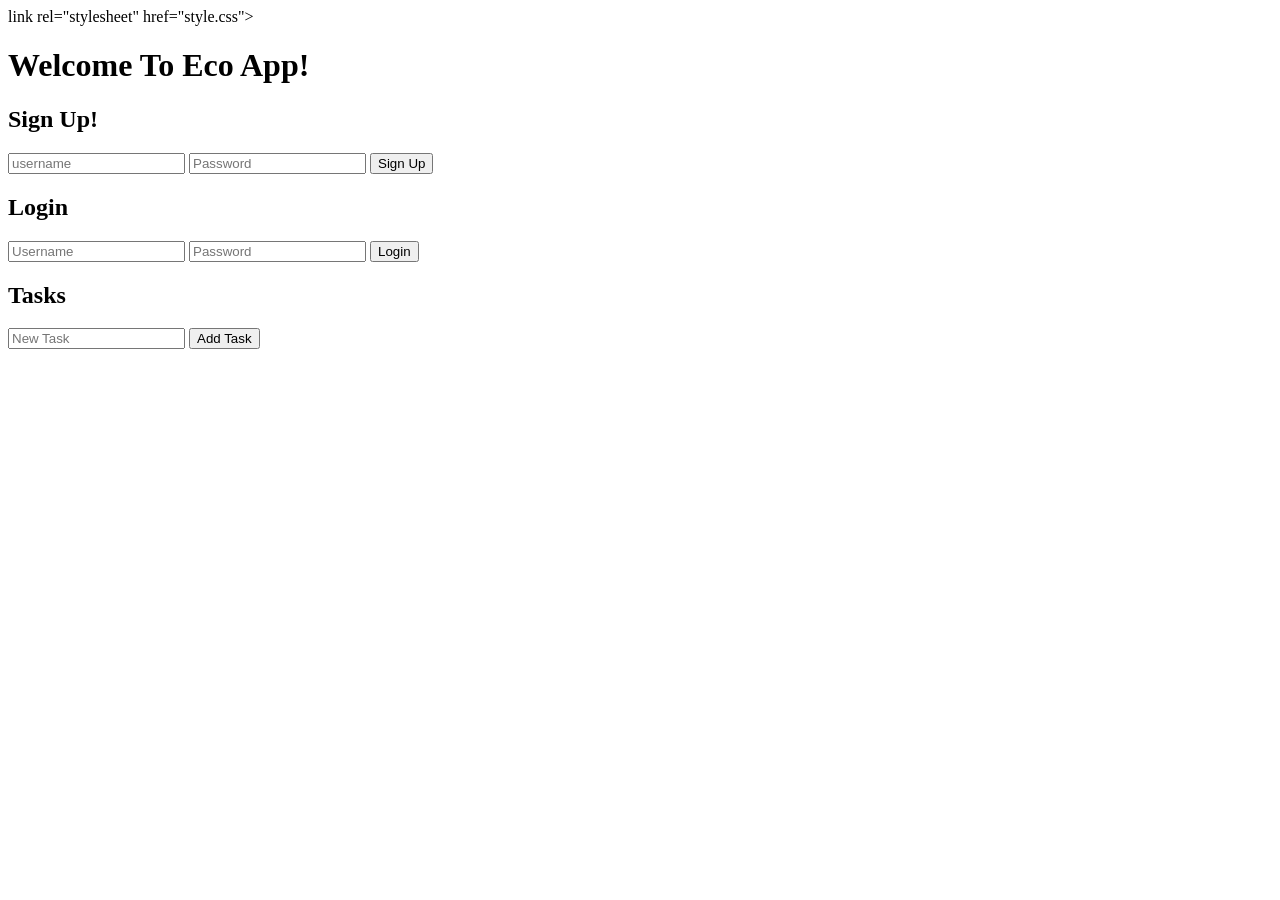
==== frontend/index.html @ d2016b6c "moved to frontend folder" ====
<!DOCTYPE html>
<html lang="en">
    <head>
        <meta charset="UTF-8">
        <title>Eco App</title>
        link rel="stylesheet" href="style.css">
    </head>
    <body>
        <h1>Welcome To Eco App!</h1>
        <h2>Sign Up!</h2>
        <input type = "text" id = "signup-username" placeholder = "username">
        <input type = "password" id = "signup-password" placeholder = "Password">
        <button onclick="signup()">Sign Up</button>

        <h2>Login</h2>
        <input type="text" id="login-username" placeholder="Username">
        <input type="password" id="login-password" placeholder="Password">
        <button onclick="login()">Login</button>

        <h2>Tasks</h2>
        <input type="text" id="new-task" placeholder="New Task">
        <button onclick="addTask()">Add Task</button>
        <ul id = "tasks-list"></ul>
    </body>
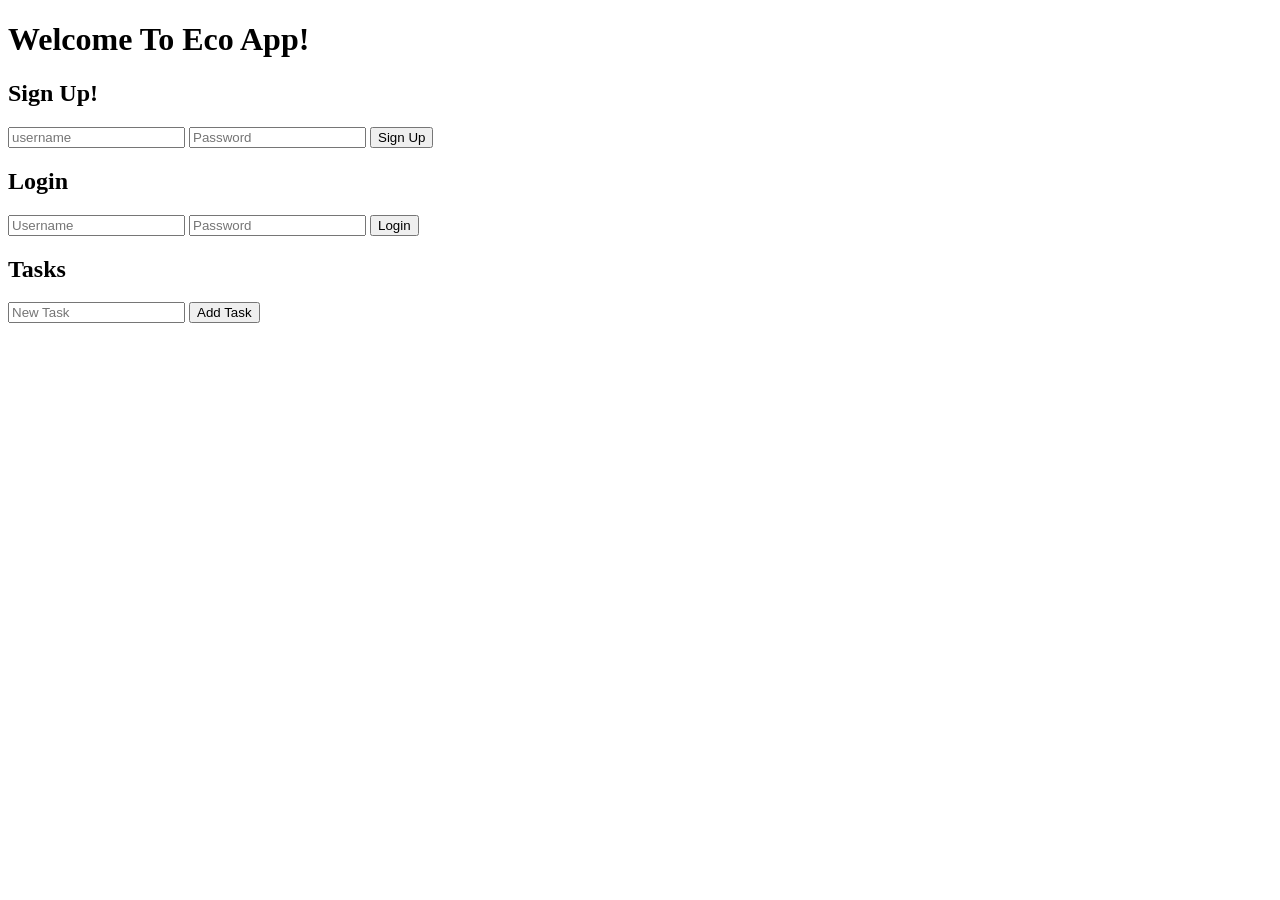
==== commit 106f1546: "Fixed syntax in index.html" ====
--- a/frontend/index.html
+++ b/frontend/index.html
@@ -3,7 +3,7 @@
     <head>
         <meta charset="UTF-8">
         <title>Eco App</title>
-        link rel="stylesheet" href="style.css">
+        <link rel="stylesheet" href="style.css">
     </head>
     <body>
         <h1>Welcome To Eco App!</h1>
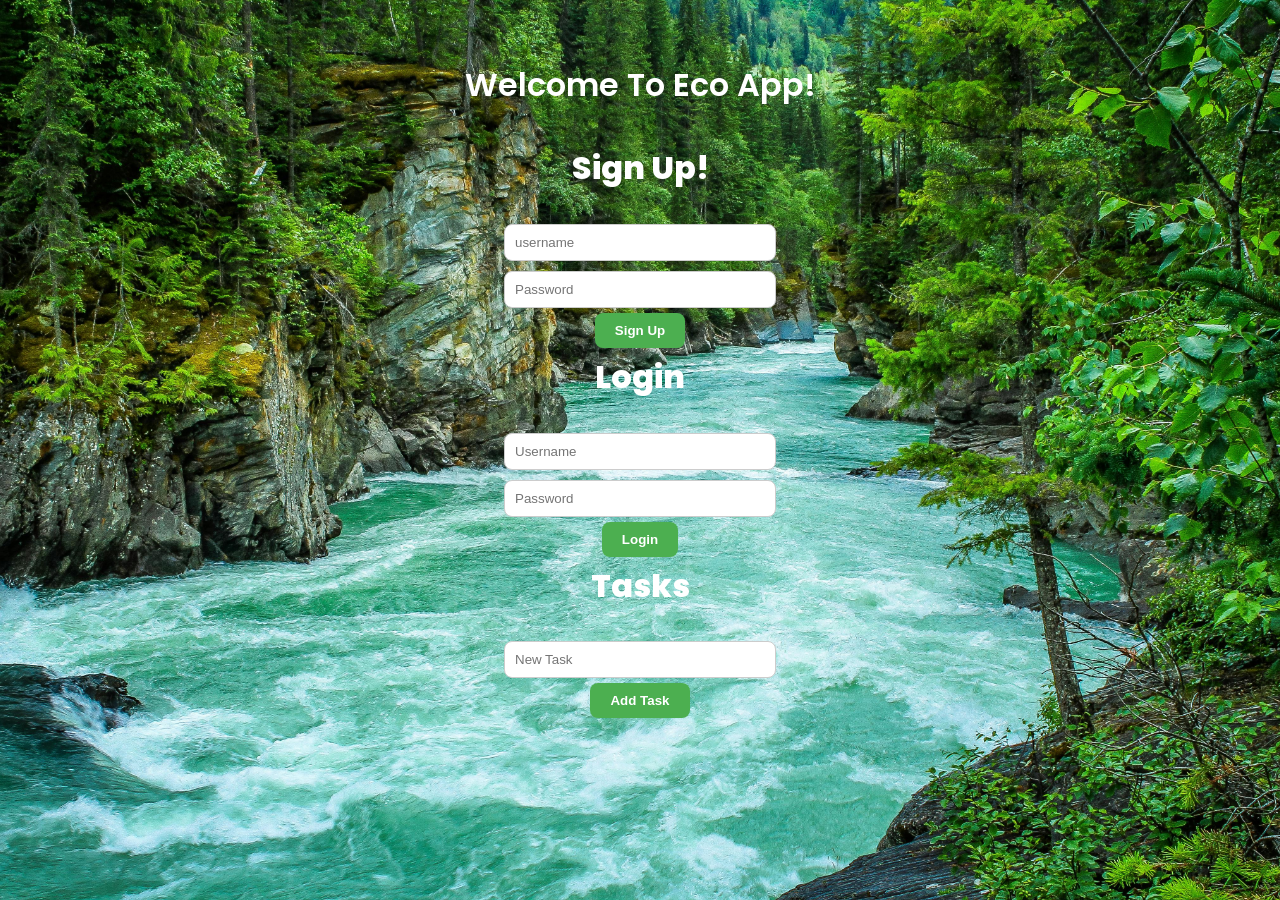
==== commit e706d7fc: "combined repo files -- added git ignore" ====
--- a/frontend/index.html
+++ b/frontend/index.html
@@ -1,24 +1,27 @@
-<!DOCTYPE html>
-<html lang="en">
-    <head>
-        <meta charset="UTF-8">
-        <title>Eco App</title>
-        <link rel="stylesheet" href="style.css">
-    </head>
-    <body>
-        <h1>Welcome To Eco App!</h1>
-        <h2>Sign Up!</h2>
-        <input type = "text" id = "signup-username" placeholder = "username">
-        <input type = "password" id = "signup-password" placeholder = "Password">
-        <button onclick="signup()">Sign Up</button>
-
-        <h2>Login</h2>
-        <input type="text" id="login-username" placeholder="Username">
-        <input type="password" id="login-password" placeholder="Password">
-        <button onclick="login()">Login</button>
-
-        <h2>Tasks</h2>
-        <input type="text" id="new-task" placeholder="New Task">
-        <button onclick="addTask()">Add Task</button>
-        <ul id = "tasks-list"></ul>
-    </body>
+<!DOCTYPE html>
+<html lang="en">
+    <head>
+        <meta charset="UTF-8">
+        <title>Eco App</title>
+        <link rel="stylesheet" href="style.css">
+    </head>
+    <body>
+        <h1>Welcome To Eco App!</h1>
+        <h2>Sign Up!</h2>
+        <input type = "text" id = "signup-username" placeholder = "username">
+        <input type = "password" id = "signup-password" placeholder = "Password">
+        <button onclick="signup()">Sign Up</button>
+
+        <h2>Login</h2>
+        <input type="text" id="login-username" placeholder="Username">
+        <input type="password" id="login-password" placeholder="Password">
+        <button onclick="login()">Login</button>
+
+        <h2>Tasks</h2>
+        <input type="text" id="new-task" placeholder="New Task">
+        <button onclick="addTask()">Add Task</button>
+        <ul id = "tasks-list"></ul>
+
+        <script src="app.js"></script>
+    </body>
+</html>
--- a/frontend/style.css
+++ b/frontend/style.css
@@ -0,0 +1,80 @@
+/*Importing a font */
+@import url('https://fonts.googleapis.com/css2?family=Poppins:wght@300;400;600&display=swap');
+
+body {
+    font-family: 'Poppins', sans-serif;
+    background-image: url(Index\ background.jpg); 
+    background-size: cover;          /* Scales image to fill the container */
+    background-position: center;    /* Keeps the center of the image visible */
+    background-attachment: fixed;  /* Keeps background still when you scroll */
+    background-repeat: no-repeat;
+    color: #2d3e33;
+    display: flex;
+    flex-direction: column;
+    align-items: center;
+    padding: 40px;
+    margin: 0;
+}
+
+h1 {
+    color: #ffffff; 
+    font-weight: 600;
+    margin-bottom: 30px;
+}
+
+h2 {
+    font-size: 2rem;
+    margin-top: 5px;
+    font-weight: 800;
+    color: #ffffff;
+}
+
+/* Container for inputs and buttons */
+input {
+    padding: 10px;
+    margin: 5px;
+    border: 1px solid #ccc;
+    border-radius: 8px;
+    width: 250px;
+    outline: none;
+}
+
+input:focus {
+    border-color: #4caf50;
+    box-shadow: 0 0 5px rgba(76, 175, 80, 0.3);
+}
+
+button {
+    padding: 10px 20px;
+    background-color: #4caf50;
+    color: white;
+    border: none;
+    border-radius: 8px;
+    cursor: pointer;
+    font-weight: 600;
+    transition: background 0.3s ease;
+}
+
+button:hover {
+    background-color: #388e3c;
+}
+
+/* Task List Styling */
+#tasks-list {
+    list-style: none;
+    padding: 0;
+    width: 300px;
+    margin-top: 20px;
+}
+
+#tasks-list li {
+    background: white;
+    margin-bottom: 8px;
+    padding: 12px;
+    border-radius: 5px;
+    box-shadow: 0 2px 4px rgba(0,0,0,0.05);
+    display: flex;
+    justify-content: space-between;
+    align-items: center;
+    border-left: 5px solid #4caf50;
+}
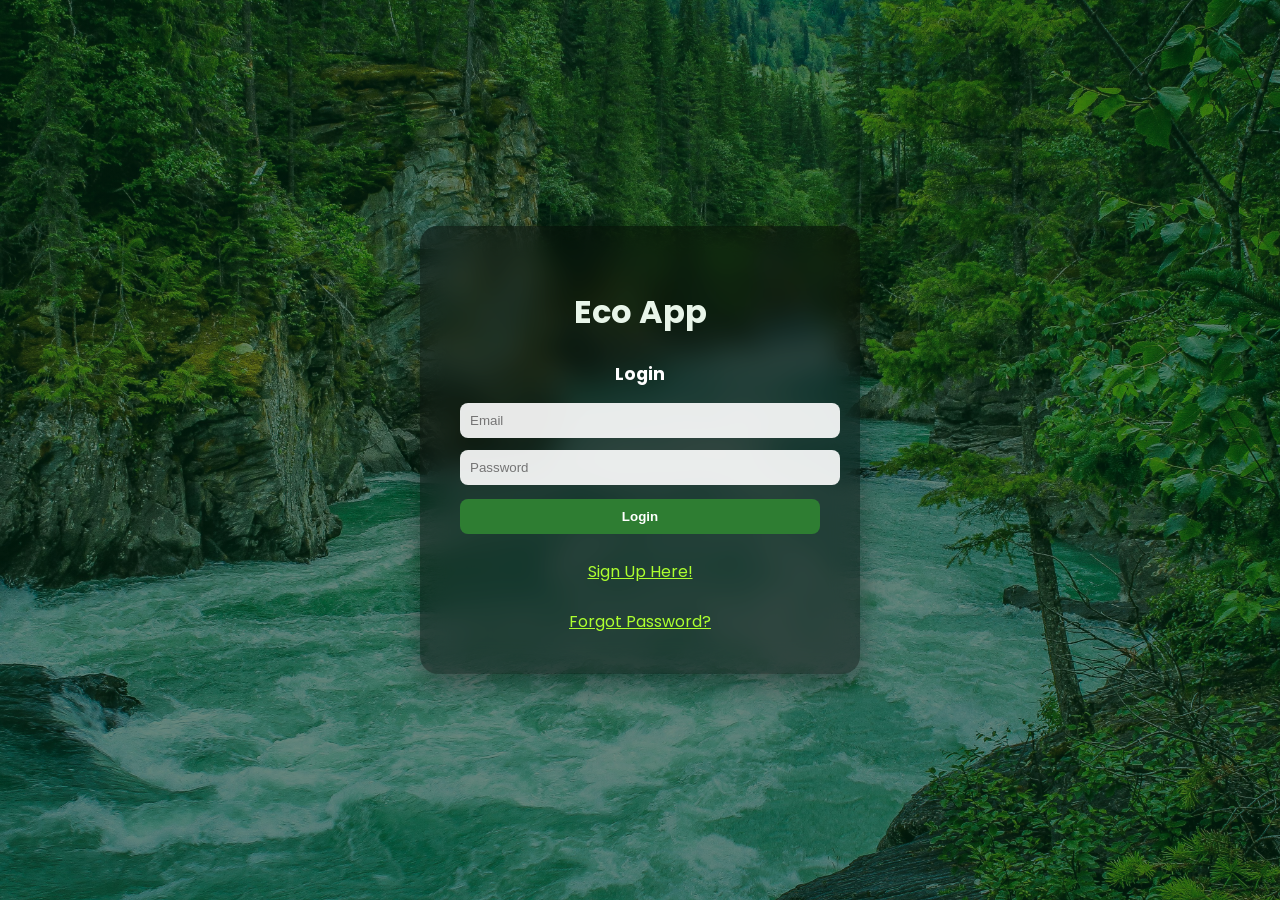
==== commit 447640bf: "first" ====
--- a/frontend/index.html
+++ b/frontend/index.html
@@ -1,27 +1,34 @@
 <!DOCTYPE html>
 <html lang="en">
-    <head>
-        <meta charset="UTF-8">
-        <title>Eco App</title>
-        <link rel="stylesheet" href="style.css">
-    </head>
-    <body>
-        <h1>Welcome To Eco App!</h1>
-        <h2>Sign Up!</h2>
-        <input type = "text" id = "signup-username" placeholder = "username">
-        <input type = "password" id = "signup-password" placeholder = "Password">
-        <button onclick="signup()">Sign Up</button>
+<head>
+    <meta charset="UTF-8">
+    <meta name="viewport" content="width=device-width, initial-scale=1.0">
+    <title>Eco App | Welcome</title>
+    <link rel="stylesheet" href="style.css">
+</head>
+<body>
+    <div class="welcome-card">
+    <h1>Eco App</h1>
+        <p class="tagline" id="eco-fact"></p>
+        <div class="form-section">
+    <h2>Login</h2>
+    <input type="email" id="login-username" placeholder="Email">
+    <input 
+    type="password" 
+    id="login-password" 
+    placeholder="Password"
+    autocomplete="current-password"
+    required>
+    <button type="button" onclick="login()">Login</button>
+    <br>
+    <br>
+   <a id="signup" href="signup.html">Sign Up Here!</a>
+   <br>
+   <br>
+   <a id="forgotpass" href="forgotpass.html">Forgot Password?</a>
+     </div>
+     </div>
+    <script src="app.js"></script>
+</body>
+</html>
 
-        <h2>Login</h2>
-        <input type="text" id="login-username" placeholder="Username">
-        <input type="password" id="login-password" placeholder="Password">
-        <button onclick="login()">Login</button>
-
-        <h2>Tasks</h2>
-        <input type="text" id="new-task" placeholder="New Task">
-        <button onclick="addTask()">Add Task</button>
-        <ul id = "tasks-list"></ul>
-
-        <script src="app.js"></script>
-    </body>
-</html>
--- a/frontend/style.css
+++ b/frontend/style.css
@@ -1,80 +1,108 @@
-/*Importing a font */
+/* Import font */
 @import url('https://fonts.googleapis.com/css2?family=Poppins:wght@300;400;600&display=swap');
 
 body {
     font-family: 'Poppins', sans-serif;
-    background-image: url(Index\ background.jpg); 
-    background-size: cover;          /* Scales image to fill the container */
-    background-position: center;    /* Keeps the center of the image visible */
-    background-attachment: fixed;  /* Keeps background still when you scroll */
+
+    background-image: 
+        linear-gradient(rgba(0, 40, 20, 0.55), rgba(0, 40, 20, 0.55)),
+        url("Index background.jpg");
+
+    background-size: cover;
+    background-position: center;
+    background-attachment: fixed;
     background-repeat: no-repeat;
-    color: #2d3e33;
+
     display: flex;
-    flex-direction: column;
+    justify-content: center;
     align-items: center;
-    padding: 40px;
+    height: 100vh;
+
     margin: 0;
 }
 
+/* Main Card */
+.welcome-card {
+    background: rgba(0, 0, 0, 0.45);
+    backdrop-filter: blur(14px);
+    padding: 40px;
+    border-radius: 18px;
+    width: 360px;
+    text-align: center;
+    box-shadow: 0 10px 30px rgba(0,0,0,0.4);
+}
+
+/* Title */
 h1 {
-    color: #ffffff; 
-    font-weight: 600;
-    margin-bottom: 30px;
+    color: #e8f5e9;
+    margin-bottom: 5px;
+}
+
+.tagline {
+    color: #b2dfdb;
+    font-size: 0.9rem;
+    margin-bottom: 25px;
+}
+
+/* Layout */
+.auth-container {
+    display: flex;
+    flex-direction: column;
+    gap: 20px;
 }
 
 h2 {
-    font-size: 2rem;
-    margin-top: 5px;
-    font-weight: 800;
     color: #ffffff;
+    font-size: 1.1rem;
+    margin-bottom: 10px;
 }
 
-/* Container for inputs and buttons */
-input {
-    padding: 10px;
-    margin: 5px;
-    border: 1px solid #ccc;
-    border-radius: 8px;
-    width: 250px;
-    outline: none;
+/* Divider */
+.divider {
+    color: #aaa;
+    font-size: 0.8rem;
 }
 
-input:focus {
-    border-color: #4caf50;
-    box-shadow: 0 0 5px rgba(76, 175, 80, 0.3);
+/* Inputs */
+input {
+    width: 100%;
+    padding: 10px;
+    margin: 6px 0;
+    border-radius: 8px;
+    border: none;
+    outline: none;
+
+    background: rgba(255, 255, 255, 0.9);
 }
 
+/* Buttons */
 button {
-    padding: 10px 20px;
-    background-color: #4caf50;
-    color: white;
+    width: 100%;
+    padding: 10px;
+    margin-top: 8px;
+
+    background: #2e7d32;
     border: none;
     border-radius: 8px;
+
+    color: white;
+    font-weight: 600;
     cursor: pointer;
-    font-weight: 600;
-    transition: background 0.3s ease;
+    transition: 0.3s;
 }
 
 button:hover {
-    background-color: #388e3c;
+    background: #1b5e20;
 }
 
-/* Task List Styling */
-#tasks-list {
-    list-style: none;
-    padding: 0;
-    width: 300px;
-    margin-top: 20px;
+#forgotpass {
+    color: greenyellow;
 }
 
-#tasks-list li {
-    background: white;
-    margin-bottom: 8px;
-    padding: 12px;
-    border-radius: 5px;
-    box-shadow: 0 2px 4px rgba(0,0,0,0.05);
-    display: flex;
-    justify-content: space-between;
-    align-items: center;
-    border-left: 5px solid #4caf50;
+#signup {
+    color: greenyellow;
 }
+#resetpass {
+    color: greenyellow;
+    font-size: 0.95rem;
+}
